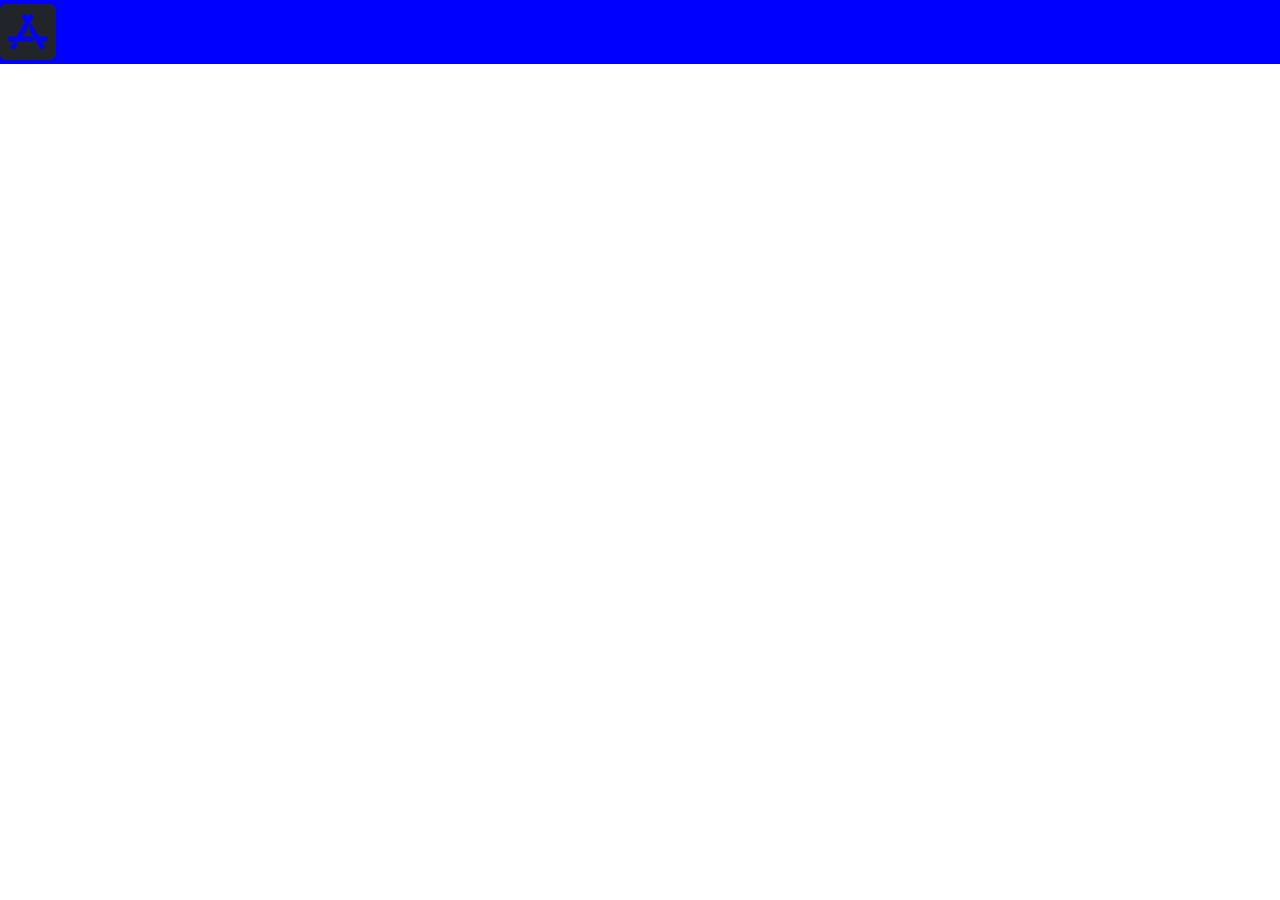
==== test.html @ 03847a89 "Bootsrtap-Css st" ====
<!doctype html>
<html lang="en">

<head>
    <!-- Required meta tags -->
    <meta charset="utf-8">
    <meta name="viewport" content="width=device-width, initial-scale=1, shrink-to-fit=no">

    <!-- Bootstrap CSS-->
    <link rel="stylesheet" type="text/css" href="css/all.css" />
    <link rel="stylesheet" type="text/css" href="css/bootstrap.min.css" />
    <link rel="stylesheet" type="text/css" href="css/main.css" />

    <title>Golden Website</title>
</head>

<body>

    <div>
        <div class="test">
            <i class="fab fa-app-store-ios fa-4x"></i>
        </div>
    </div>


    <script src="js/jquery-3.4.1.min.js"></script>
    <script src="js/bootstrap.min.js"></script>
    <script src="js/main.js"></script>

</body>

</html>
---- css/main.css ----
html,
body,
#cover{
    height: 100%;
}

.test{
 background-color: blue;   
}

#cover{
    background: url(../images/bg.jpg) no-repeat center center fixed;
    background-size: cover;
    -webkit-background-size: cover;
    -moz-background-size : cover;
    -moz-background-size : cover;
}

.fixed-top{
    width: 1140px;
    margin: 20px auto;
}

h1{
    margin-top: 20%;
    font-family: Cambria, Cochin, Georgia, Times, 'Times New Roman', serif;
    color: white;
    font-size: 40px;
    font-style: italic;
    margin-bottom: 30px;
}

h2{
        font-family: 'Franklin Gothic Medium', 'Arial Narrow', Arial, sans-serif;
        color: white;
        font-size: 65px;
        font-weight: 700;
        margin-bottom: 30px;
}


.btn-primary{
    background-color: #fed132;
    border-style: none;
    font-size: 18px;
    padding: 10px 40px;
}

.btn-primary:hover{
    background-color: white;
    color: #fed136;
}

a.nav-link{
    font-family: Impact, Haettenschweiler, 'Arial Narrow Bold', sans-serif;
    font-size: 19px;
    color: white !important;
    transition: color 0.5s ease;
}

a.nav-link:hover{
    color: #fed136 !important;
}


/* Section Services */
#services{
    padding: 120px 0;
}

.services-top{
    text-align: center;
    margin-bottom: 70px;
}

.services-top h3{
    font-family: 'Times New Roman', Times, serif;
    font-size: 40px;
    font-weight: 700;
}

.services-top p{
    font-family: 'Courier New', Courier, monospace;
    font-style: italic;
    font-size: 13px;
    color: #777;
}

.item-circle{
    border: 1px solid black;
    width: 100px;
    height: 100px;
    margin : 0 auto;
    padding: auto auto;
    border-radius: 70px;
}

.services-content i{
    line-height: 100px;
}

.services-content h4{
    margin-top: 20px;
    font-family: 'Franklin Gothic Medium', 'Arial Narrow', Arial, sans-serif;
    font-size: 18px;
    color: black;
}

.services-content p{
    margin-top: 20px;
    font-style: normal;
    font-family: Verdana, Geneva, Tahoma, sans-serif;
    font-size: 18px;
    color:#222;
}




#portfolio{
    padding-top: 120px;
    padding-bottom: 70px;
    background-color: #f7f7f7;
}

.portfolio-top h3{
    font-family: 'Times New Roman', Times, serif;
    font-size: 40px;
    font-weight: 700;

}
.portfolio-top p{
    font-family: 'Courier New', Courier, monospace;
    font-style: italic;
    font-size: 13px;
    color: #777;
    margin-bottom: 70px;
}

.card{
    border-style: none;
}

.portfolio-content .row{
    margin-bottom: 50px;
}
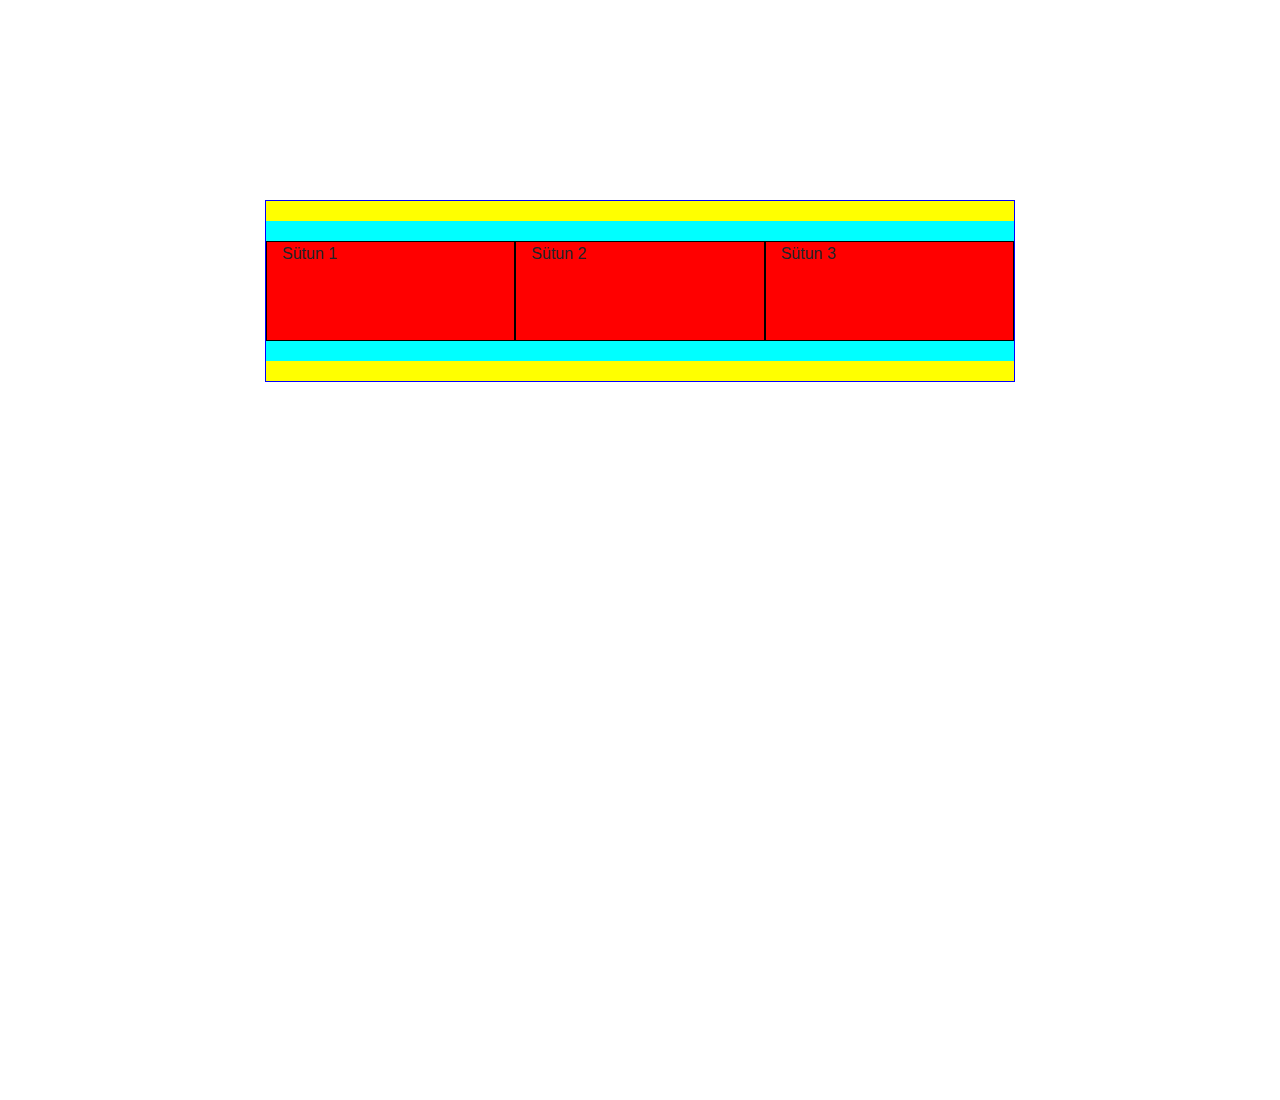
==== commit f4e4e2b3: "team" ====
--- a/test.html
+++ b/test.html
@@ -12,13 +12,43 @@
     <link rel="stylesheet" type="text/css" href="css/main.css" />
 
     <title>Golden Website</title>
+
+    <style>
+        .container{
+            background-color: yellow;
+            border: 1px solid blue;
+            margin-top: 200px;
+            max-width: 750px;
+        }
+
+        .row{
+            background-color: aqua;
+            height: 140px;
+            padding-top: 20px;
+            margin-top: 20px;
+            margin-bottom: 20px;
+        }
+
+        .sutun{
+            background-color: red;
+            border: 1px solid black;
+            height: 100px;
+        }
+    </style>
 </head>
 
 <body>
-
-    <div>
-        <div class="test">
-            <i class="fab fa-app-store-ios fa-4x"></i>
+    <div class="container">
+        <div class="row">
+            <div class="col-lg-4 sutun">
+                Sütun 1
+            </div>
+            <div class="col-sm-4 sutun">
+                Sütun 2
+            </div>
+            <div class="col-sm-4 sutun">
+                Sütun 3
+            </div>
         </div>
     </div>
 
--- a/css/main.css
+++ b/css/main.css
@@ -147,8 +147,152 @@
 
 
 
-
-
-
-
-
+#aboutus{
+    padding-top: 120px;
+    padding-bottom: 30px;
+}
+
+.aboutus-top h3{
+    font-family: 'Times New Roman', Times, serif;
+    font-size: 40px;
+    font-weight: 700;
+
+}
+.aboutus-top p{
+    font-family: 'Courier New', Courier, monospace;
+    font-style: italic;
+    font-size: 13px;
+    color: #777;
+    margin-bottom: 70px;
+}
+
+.aboutus-content .row{
+    margin-bottom: 90px;
+}
+
+.aboutus-content h5{
+    font-size: 18px;
+    font-family: Verdana, Geneva, Tahoma, sans-serif;
+}
+
+.aboutus-content p{
+    font-size: 16px;
+    font-family: Cambria, Cochin, Georgia, Times, 'Times New Roman', serif;
+}
+
+.aboutus-content{
+    position: relative;
+}
+
+.aboutus-content::before{
+    top : 0;
+    bottom : 0;
+    position: absolute;
+    content : "";
+    width: 4px;
+    background-color: #f1f1f1;
+    left: 50%;
+    margin-left: -2px;
+}
+
+.about-circle{
+  
+    position: relative;
+}
+
+.about-circle p{
+  font-family: 'Courier New', Courier, monospace;
+}
+
+.about-circle::before{
+    top : 0;
+    bottom: 0;
+    position: absolute;
+    content : "";
+    width: 150px;
+    height: 150px;
+    background-color: #fed136;
+    border-radius: 150px;
+    border: 6px  solid #f1f1f1;
+    left: 50%;
+    margin-left: -78px;
+}
+
+
+.yellow-text{
+    position: relative;
+    text-align: center;
+    padding-top: 30px;
+}
+
+
+
+
+
+#team{
+    background-attachment: #f9f9f9;
+    padding-top : 120px;
+    padding-bottom: 70px;
+}
+
+.team-top h3{
+    font-family: 'Times New Roman', Times, serif;
+    font-size: 40px;
+    font-weight: 700;
+
+}
+.team-top p{
+    font-family: 'Courier New', Courier, monospace;
+    font-style: italic;
+    font-size: 13px;
+    color: #777;
+    margin-bottom: 70px;
+}
+
+.team-circle{
+    width: 220px;
+    height: 220px;
+    background-color: black;
+    border-radius: 220px;
+    margin : 0 auto;
+    border : 6px solid #fff;
+    margin-bottom: 20px;
+}
+
+.team-content h6{
+    font-family: 'Courier New', Courier, monospace;
+    font-size: 14px;
+    font-weight: 700;
+}
+
+.team-content h5{
+    font-family: 'Franklin Gothic Medium', 'Arial Narrow', Arial, sans-serif;
+    font-size: 16px;
+    font-weight: 700;
+}
+
+.social-icons{
+    list-style-type: none;
+    margin : 0;
+    padding : 0;
+}
+
+.social-icon{
+    display: inline;
+    padding-left: 5px;
+    padding-right: 5px;
+}
+
+.social-icon .fab{
+    border: 2px solid #000;
+    width: 30px;
+    height: 30px;
+    border-radius: 30px;
+    line-height: 26px;
+}
+
+.team-content p{
+    font-family: 'Franklin Gothic Medium', 'Arial Narrow', Arial, sans-serif;
+    margin: 50px auto;
+    color: #777;
+}